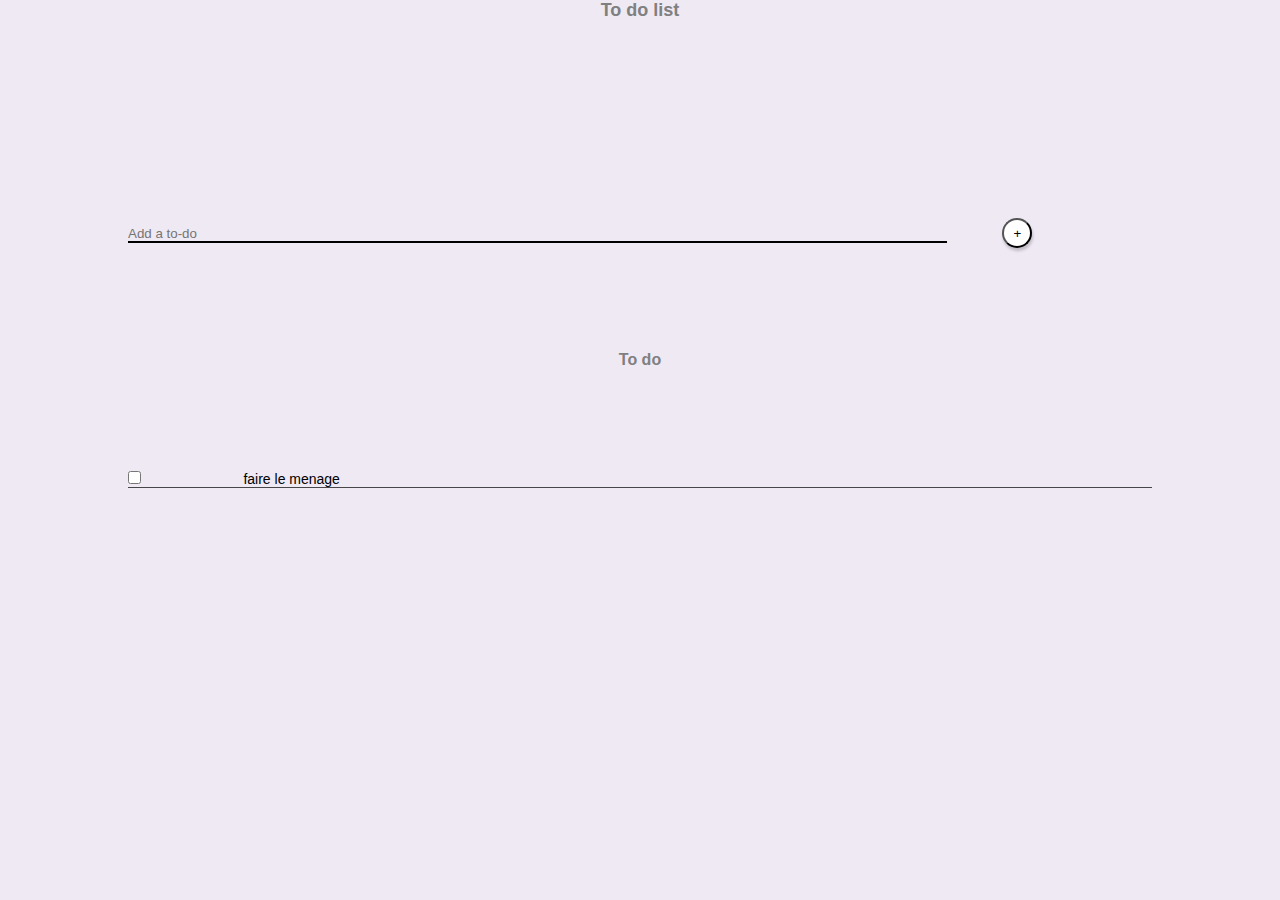
==== index.html @ df620eef "Initial commit" ====
<!DOCTYPE html>
<html lang="fr">

<head>
    <meta charset="UTF-8">
    <meta name="viewport" content="width=device-width, initial-scale=1.0">
    <meta http-equiv="X-UA-Compatible" content="ie=edge">
    <title>To Do List</title>
    <link rel="stylesheet" href="css/style.css">
</head>

<body class="toDoList">
    <div class="container">
        <h3 class="toDoList-title">To do list</h3>
        <input type="text" class="toDoList-input" placeholder="Add a to-do">
        <button class="toDoList-btn">+</button>
        <div class="toDoList-container">
            <h4 class="toDoList-containerTitle">To do</h4>
            <ul class="toDoList-listAdd">
                <li class="toDoList-listItem"><input type="checkbox" class="toDoList-check">faire le menage</input>
                </li>
            </ul>
        </div>
    </div>
    <script type="text/javascript">
        var input = document.querySelector('.toDoList-input');
        var list = document.querySelector('.toDoList-listAdd');
        var btn = document.querySelector('.toDoList-btn');
        var checks = document.querySelector('.toDoList-check');
        var listItem = document.querySelectorAll('.toDoList-listItem');
        var removeList = document.querySelector('.toDoList-listRemove');



        var addToDo = function() {
            var newListItem = document.createElement('li');
            var checkbox = document.createElement('input');
            checkbox.setAttribute('type', 'checkbox');
            checkbox.classList.add('toDoList-check');
            newListItem.appendChild(checkbox);
            var valueList = document.createTextNode(input.value);
            newListItem.appendChild(valueList);
            newListItem.classList.add('toDoList-listItem');
            list.appendChild(newListItem);
        }

        var boxline = function() {
            checks.addEventListener('click', function() {
                for (let i = 0; i < listItem.length; i++) {
                    if (checks.checked) {
                        listItem[i].classList.toggle('line');
                    };
                };
            });
        };
        boxline();

        window.addEventListener('keydown', function(event) {
            if (event.keyCode === 13) {
                addToDo();
            };
            boxline();
        });

        input.addEventListener('change', function() {
            if (input.value !== ' ') {
                input.value = '';
            };
        });
        btn.addEventListener('click', function() {
            addToDo();
            boxline();
        });
    </script>
</body>

</html>
---- css/style.css ----
* {
  margin: 0;
  padding: 0; }

.container {
  width: 80%;
  margin: 0 auto; }

.toDoList {
  background: #EFE9F4;
  width: 100%; }
  .toDoList-title, .toDoList-containerTitle {
    font-family: helvetica, arial, sans-serif;
    font-size: 18px;
    text-align: center;
    color: grey; }
  .toDoList-input {
    margin-top: 20%;
    border: none;
    width: 80%;
    background: #EFE9F4;
    border-bottom: 2px solid black;
    outline: none; }
  .toDoList-btn {
    margin-left: 5%;
    width: 30px;
    height: 30px;
    border-radius: 50%;
    background: #fff;
    box-shadow: 1px 3px 3px rgba(0, 0, 0, 0.2);
    outline: none; }
  .toDoList-containerTitle {
    font-size: 16px;
    margin-top: 10%;
    margin-bottom: 10%; }
  .toDoList-listItem {
    list-style: none;
    font-size: 14px;
    font-family: helvetica, arial, sans-serif;
    color: #000;
    margin-bottom: 2%;
    border-bottom: 1px solid rgba(0, 0, 0, 0.7); }
  .toDoList-check {
    margin-right: 10%;
    outline: none; }

.line {
  text-decoration: line-through; }

/*# sourceMappingURL=style.css.map */
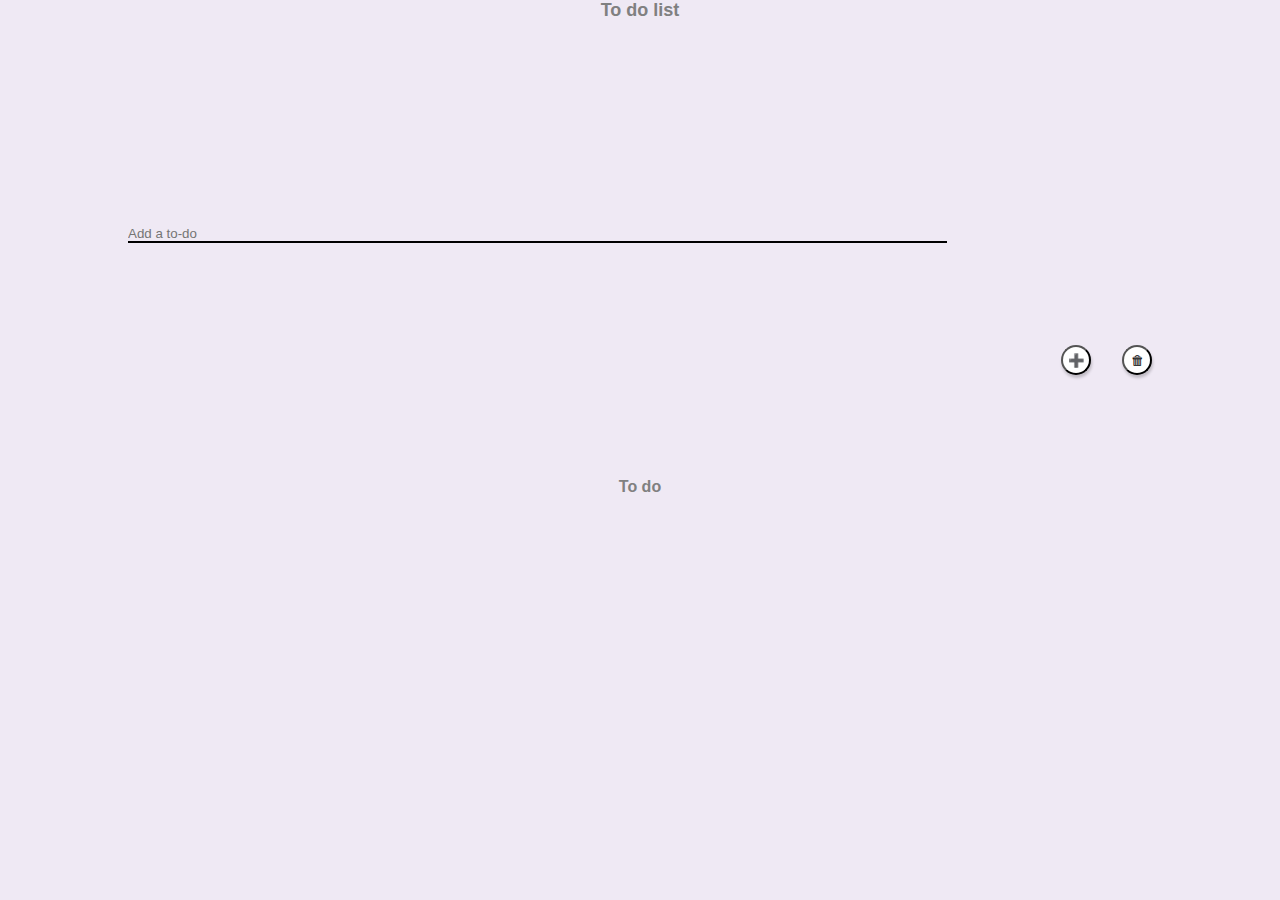
==== commit 63a039e8: "maj" ====
--- a/index.html
+++ b/index.html
@@ -13,63 +13,67 @@
     <div class="container">
         <h3 class="toDoList-title">To do list</h3>
         <input type="text" class="toDoList-input" placeholder="Add a to-do">
-        <button class="toDoList-btn">+</button>
+        <div class="toDoList-btnContainer">
+            <button class="toDoList-btn">➕</button>
+            <button class="toDoList-btn delete">🗑</button>
+        </div>
         <div class="toDoList-container">
             <h4 class="toDoList-containerTitle">To do</h4>
             <ul class="toDoList-listAdd">
-                <li class="toDoList-listItem"><input type="checkbox" class="toDoList-check">faire le menage</input>
-                </li>
+
             </ul>
         </div>
+
     </div>
     <script type="text/javascript">
         var input = document.querySelector('.toDoList-input');
         var list = document.querySelector('.toDoList-listAdd');
         var btn = document.querySelector('.toDoList-btn');
         var checks = document.querySelector('.toDoList-check');
-        var listItem = document.querySelectorAll('.toDoList-listItem');
         var removeList = document.querySelector('.toDoList-listRemove');
+        var deleteButton = document.querySelector('.delete');
+        var listTab = [];
 
 
 
         var addToDo = function() {
-            var newListItem = document.createElement('li');
-            var checkbox = document.createElement('input');
-            checkbox.setAttribute('type', 'checkbox');
-            checkbox.classList.add('toDoList-check');
-            newListItem.appendChild(checkbox);
-            var valueList = document.createTextNode(input.value);
-            newListItem.appendChild(valueList);
-            newListItem.classList.add('toDoList-listItem');
-            list.appendChild(newListItem);
+            if (input.value) {
+                var newListItem = document.createElement('li');
+                var checkbox = document.createElement('input');
+                var label = document.createElement('label');
+                checkbox.setAttribute('type', 'checkbox');
+                checkbox.classList.add('toDoList-check');
+                newListItem.appendChild(checkbox);
+                newListItem.appendChild(label);
+                var valueList = document.createTextNode(input.value);
+                label.appendChild(valueList);
+                newListItem.classList.add('toDoList-listItem');
+                list.appendChild(newListItem);
+                input.value = "";
+            }
         }
 
-        var boxline = function() {
-            checks.addEventListener('click', function() {
-                for (let i = 0; i < listItem.length; i++) {
-                    if (checks.checked) {
-                        listItem[i].classList.toggle('line');
-                    };
-                };
-            });
-        };
-        boxline();
+        deleteButton.addEventListener('click', () => {
+            var listDel = document.querySelectorAll('.toDoList-listItem')
+            for (let i = 0; i < listDel.length; i++) {
+                const listDelElem = listDel[i];
+
+                if (listDelElem.querySelector('.toDoList-check')) {
+                    listDelElem.remove();
+                }
+
+            };
+        })
 
         window.addEventListener('keydown', function(event) {
             if (event.keyCode === 13) {
                 addToDo();
             };
-            boxline();
         });
 
-        input.addEventListener('change', function() {
-            if (input.value !== ' ') {
-                input.value = '';
-            };
-        });
+
         btn.addEventListener('click', function() {
             addToDo();
-            boxline();
         });
     </script>
 </body>
--- a/css/style.css
+++ b/css/style.css
@@ -3,7 +3,7 @@
   padding: 0; }
 
 .container {
-  width: 80%;
+  width: 80vw;
   margin: 0 auto; }
 
 .toDoList {
@@ -21,14 +21,19 @@
     background: #EFE9F4;
     border-bottom: 2px solid black;
     outline: none; }
+  .toDoList-btnContainer {
+    display: flex;
+    justify-content: flex-end; }
   .toDoList-btn {
-    margin-left: 5%;
+    margin-left: 3%;
+    margin-top: 10%;
     width: 30px;
     height: 30px;
     border-radius: 50%;
     background: #fff;
     box-shadow: 1px 3px 3px rgba(0, 0, 0, 0.2);
-    outline: none; }
+    outline: none;
+    text-align: center; }
   .toDoList-containerTitle {
     font-size: 16px;
     margin-top: 10%;
@@ -43,8 +48,7 @@
   .toDoList-check {
     margin-right: 10%;
     outline: none; }
-
-.line {
-  text-decoration: line-through; }
+    .toDoList-check:checked + label {
+      text-decoration: line-through; }
 
 /*# sourceMappingURL=style.css.map */
